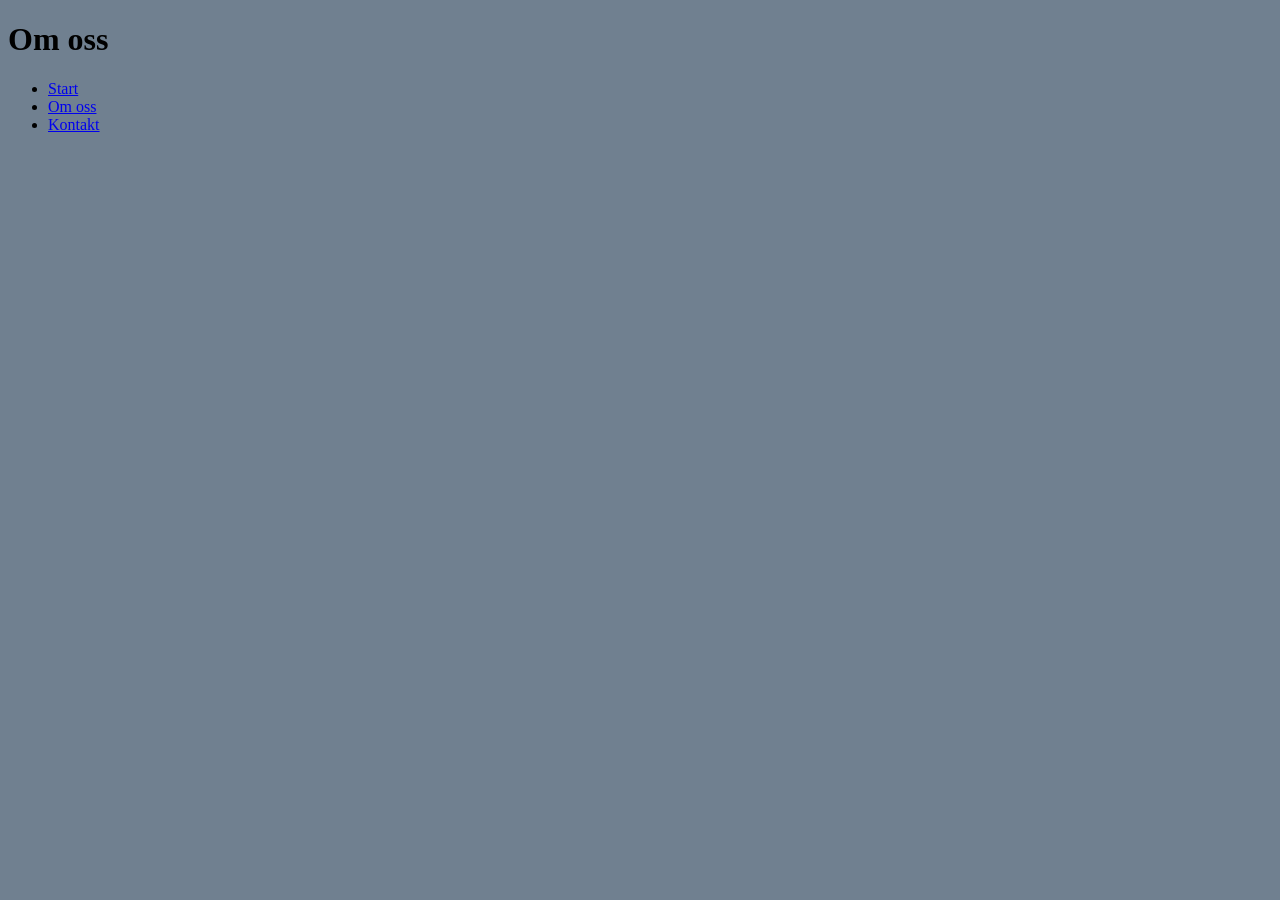
==== pages/about.html @ 91c98681 "Start" ====
<!DOCTYPE html>
<html>

<head>
   <link rel="stylesheet" href="../style/style.css"/>
</head>

<body>
    <header>
        <h1>Om oss</h1>
        <nav>
           <ul>
            <li><a href="/index.html">Start</a></li>
            <li><a href="about.html">Om oss</a></li>
            <li><a href="contact.html">Kontakt</a></li>
           </ul>
        </nav>
    </header>

    <main>
     <article>

     </article>

     <article>

     </article>
    </main>

    <footer>
        
    </footer>
</body>

</html>
---- style/style.css ----
body {
    background-color: slategrey;
}
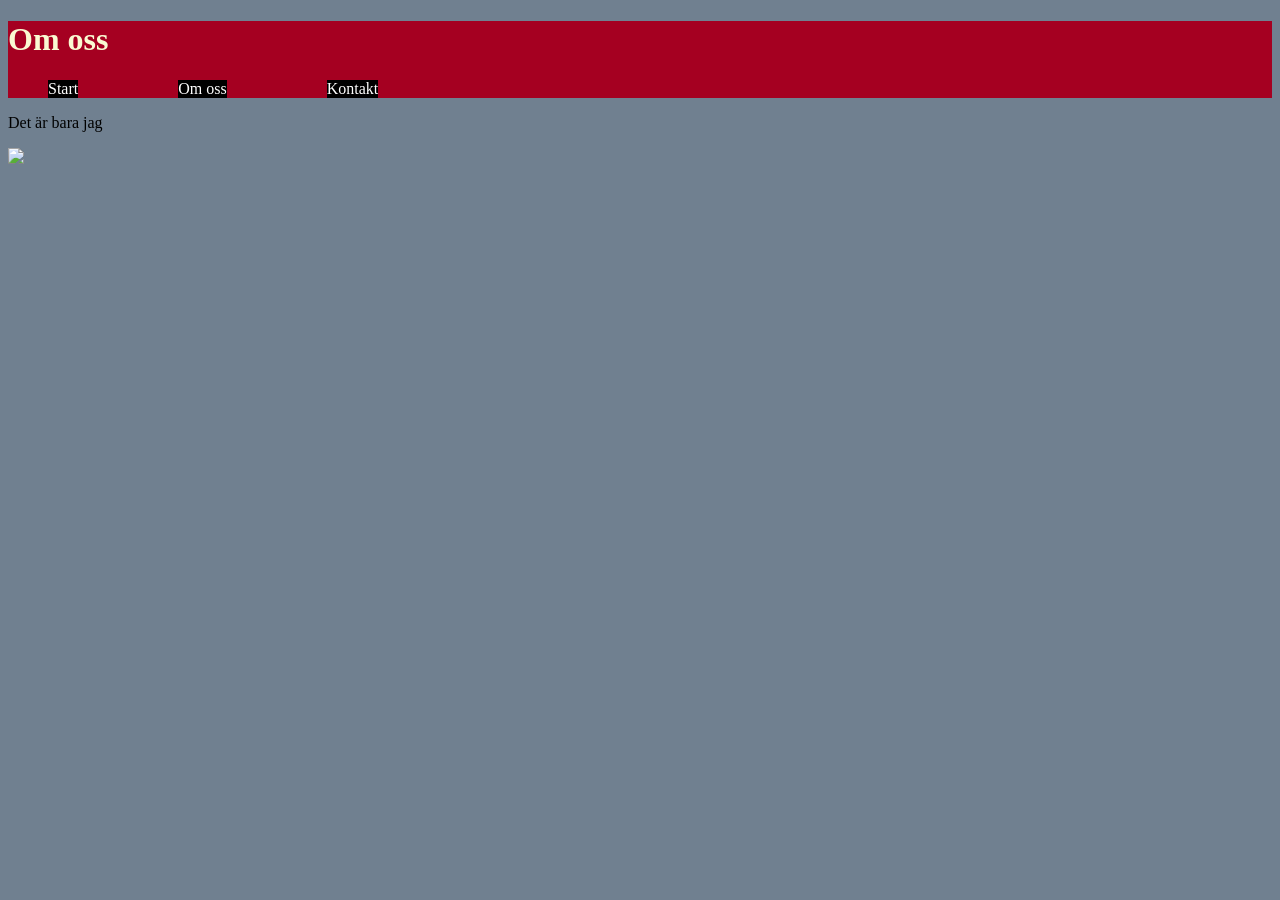
==== commit 375ac1bc: "Tillämpade allt innehåll som bilder och paragrafer. Innehåll i om oss och kontakt sidorna har blivit" ====
--- a/pages/about.html
+++ b/pages/about.html
@@ -19,7 +19,8 @@
 
     <main>
      <article>
-
+     <p>Det är bara jag</p>
+     <img src="https://media4.giphy.com/media/v1.Y2lkPTc5MGI3NjExdzVzcW50MmJyaDd0d2UyZGhjbjJ2cHA1NHc4MzZ3N3R6czFhYmkyMSZlcD12MV9naWZzX3NlYXJjaCZjdD1n/539WAlRXDQLTwWOOc5/200.webp">
      </article>
 
      <article>
--- a/style/style.css
+++ b/style/style.css
@@ -1,3 +1,62 @@
 body {
     background-color: slategrey;
+}
+
+header{
+    background-color: #A50021;
+}
+
+h1 {
+    color: lightgoldenrodyellow;
+}
+
+.container{
+    max-width: 1000px;
+    margin-inline: auto;
+    padding-inline: 1rem;
+
+}
+
+nav ul {
+    list-style-type: none;
+    display: flex;
+    gap: 70px;
+}
+
+article img {
+    width: 500px;
+}
+
+img {
+    height: auto;
+    width: 100px;
+}
+
+aside{
+    background-color: #F0EEE9;
+
+}
+
+nav li {
+    float: left;
+    margin-right: 30px;
+    background-color: black;
+}
+
+nav a {
+    text-decoration: none;
+    color: white;
+
+}
+
+nav a:hover{
+    animation-name: rainbow;
+    animation-duration: 1s;
+    animation-direction: alternate;
+    animation-iteration-count: infinite;
+}
+
+@keyframes rainbow {
+    from{color: blue}
+    to{color: red}
 }
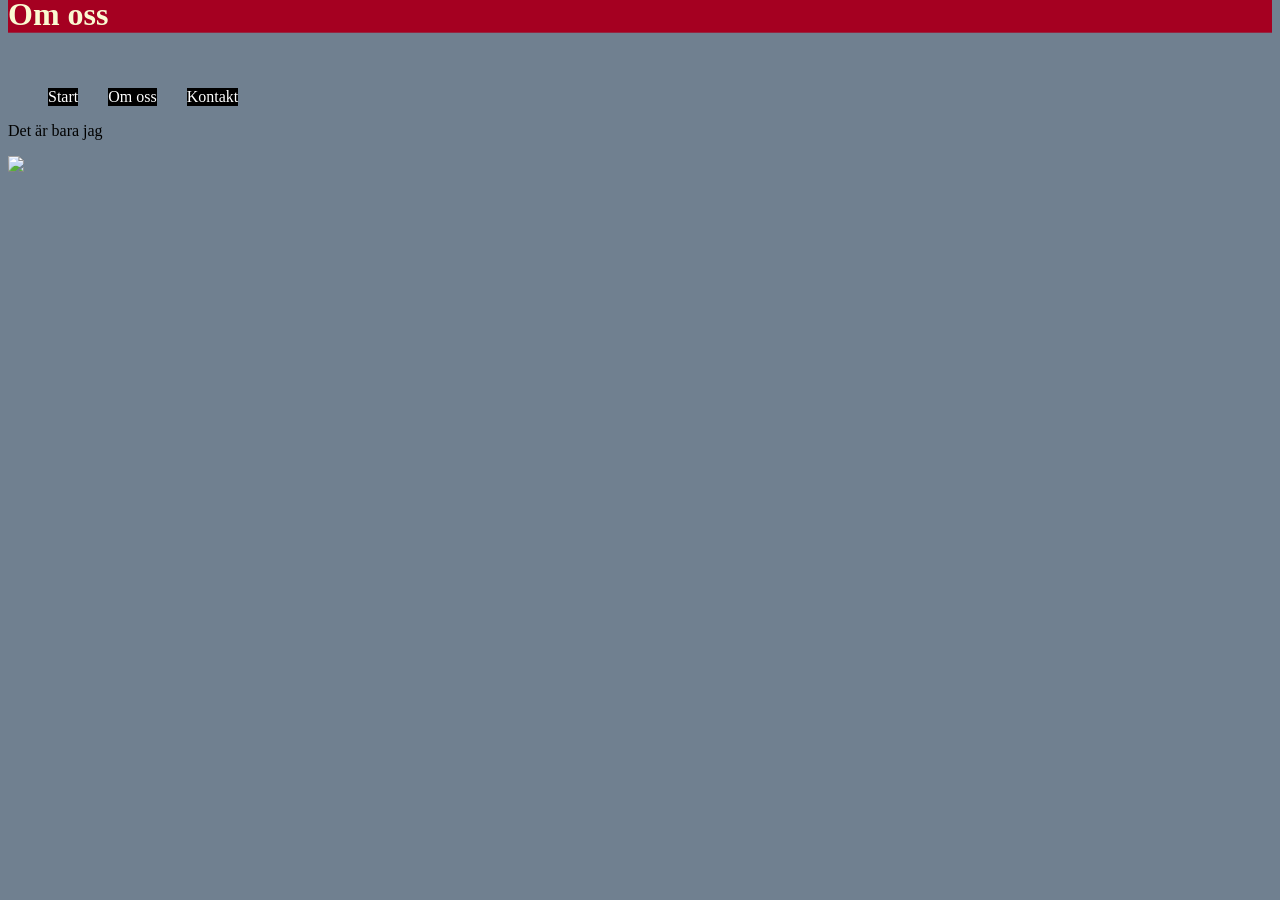
==== commit 2deca235: "A bunch of styling and switched to flexbox" ====
--- a/pages/about.html
+++ b/pages/about.html
@@ -7,7 +7,9 @@
 
 <body>
     <header>
+        <div id="title">
         <h1>Om oss</h1>
+        </div>
         <nav>
            <ul>
             <li><a href="/index.html">Start</a></li>
--- a/style/style.css
+++ b/style/style.css
@@ -1,40 +1,58 @@
 body {
+    display: flex;
+    flex-direction: column;
     background-color: slategrey;
 }
 
-header{
-    background-color: #A50021;
+header {
+    justify-items: center;
 }
 
 h1 {
     color: lightgoldenrodyellow;
 }
 
+#title {
+    transform: translate(0px, -90%);
+    justify-items: center;
+    background-color: #A50021;
+}
+
+.horseimg1 {
+    display: flex;
+    justify-content: end;
+    transform: translate(-5%, -80px);
+}
+
+.horseimg1 img {
+        height: 20%;
+        width: 30%;
+}
+
+.container article p {
+   width: 60%;
+}
+
 .container{
-    max-width: 1000px;
     margin-inline: auto;
     padding-inline: 1rem;
-
 }
 
 nav ul {
     list-style-type: none;
-    display: flex;
     gap: 70px;
 }
 
-article img {
-    width: 500px;
-}
-
-img {
+aside img {
     height: auto;
-    width: 100px;
+    width: 10px;
 }
 
 aside{
+    display: flex;
+    align-content: end;
+    max-width: auto;
     background-color: #F0EEE9;
-
 }
 
 nav li {
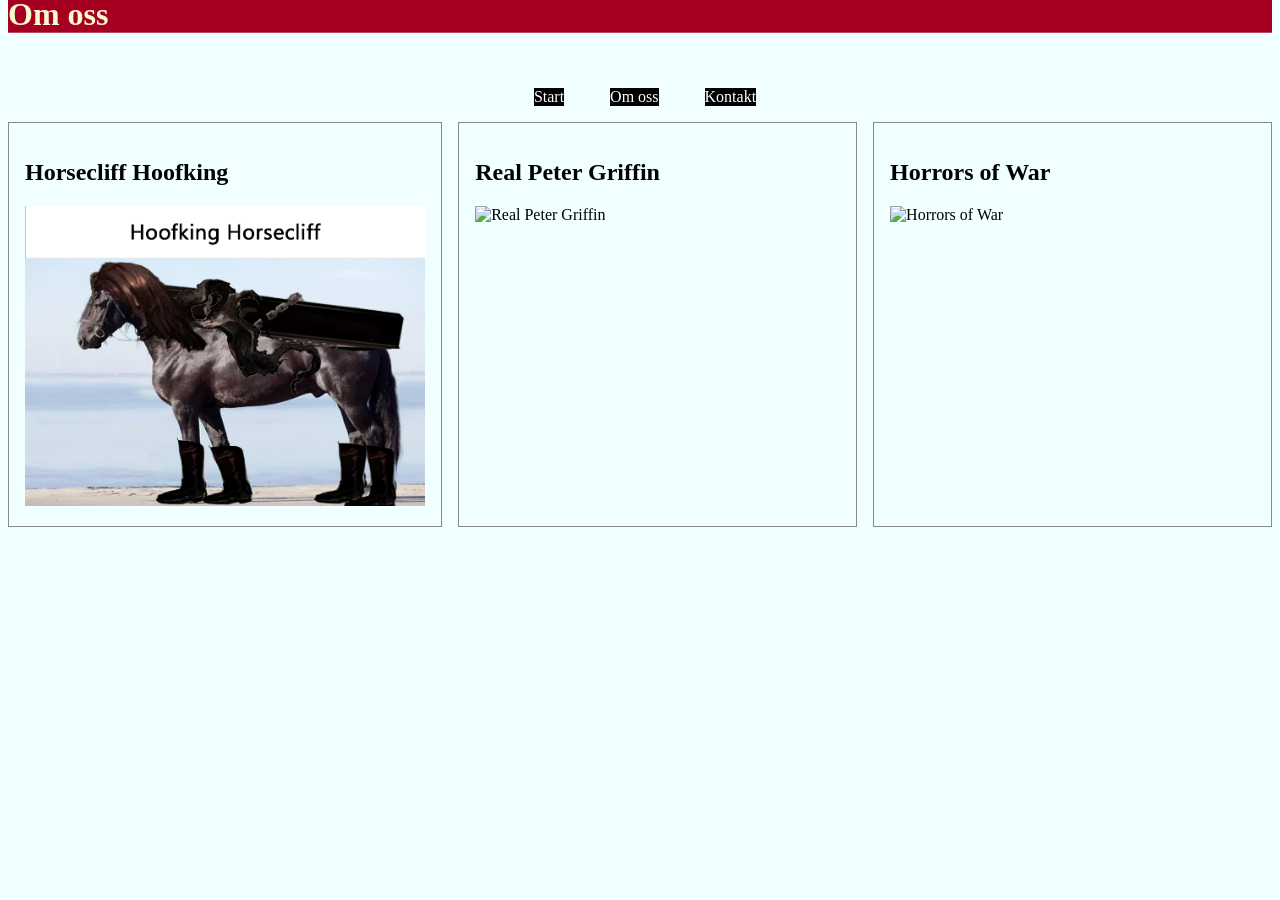
==== commit 7a17208d: "Helt nytt" ====
--- a/pages/about.html
+++ b/pages/about.html
@@ -20,14 +20,21 @@
     </header>
 
     <main>
-     <article>
-     <p>Det är bara jag</p>
-     <img src="https://media4.giphy.com/media/v1.Y2lkPTc5MGI3NjExdzVzcW50MmJyaDd0d2UyZGhjbjJ2cHA1NHc4MzZ3N3R6czFhYmkyMSZlcD12MV9naWZzX3NlYXJjaCZjdD1n/539WAlRXDQLTwWOOc5/200.webp">
-     </article>
+     <section class="cards">
+    <article class="card">
+        <h2>Horsecliff Hoofking</h2>
+        <img src="../images/Horsecliff.png" alt="Horsecliff Hoofking" >
+    </article>
+    <article class="card">
+        <h2>Real Peter Griffin</h2>
+        <img src="https://encrypted-tbn0.gstatic.com/images?q=tbn:ANd9GcRi2U3KVLc88XPsJ8tJhQfG-IOfE7NSiu_SlVCBCLm_JGeIjZl0zOFxhLPz&s=10" alt="Real Peter Griffin" >
+    </article>
+    <article class="card">
+        <h2>Horrors of War</h2>
+        <img src="https://media.tenor.com/g9Anw0ZP7zAAAAAM/horrors-horror.gif" alt="Horrors of War" >
+    </article>
+</section>
 
-     <article>
-
-     </article>
     </main>
 
     <footer>
--- a/style/style.css
+++ b/style/style.css
@@ -1,8 +1,60 @@
 body {
     display: flex;
     flex-direction: column;
-    background-color: slategrey;
+    background-color: azure;
 }
+
+
+* { box-sizing: border-box; }
+.cards {
+    display: flex;
+    flex-wrap: wrap;
+    gap: 1rem;
+}
+.card {
+    flex: 1 1 220px;
+    padding: 1rem;
+    border: 1px solid #888;
+}
+
+.card h2{
+    justify-self: center;
+}
+
+.card img{
+    height: 300px;
+    width: auto;
+}
+
+main, .cont{
+    display: flex;
+    flex-direction: column;
+    gap: 1rem;
+}
+
+.cont{
+    justify-content: center;
+    align-items: center;
+}
+
+form {
+    display: flex;
+    flex-direction: column;
+    justify-content: center;
+    align-items: center;
+    gap: 0.75rem;
+    max-width: 600px;
+}
+input, select, textarea {
+    width: 100%;
+    padding: 0.6rem;
+    font: inherit;
+}
+form button {
+    align-self: center;
+    padding: 0.6rem 1.2rem;
+}
+
 
 header {
     justify-items: center;
@@ -39,8 +91,12 @@
 }
 
 nav ul {
-    list-style-type: none;
-    gap: 70px;
+    display: flex;
+    flex-direction: row;
+    justify-content: center;
+    align-items: center;
+    list-style: none;
+    gap: 1rem;
 }
 
 aside img {
